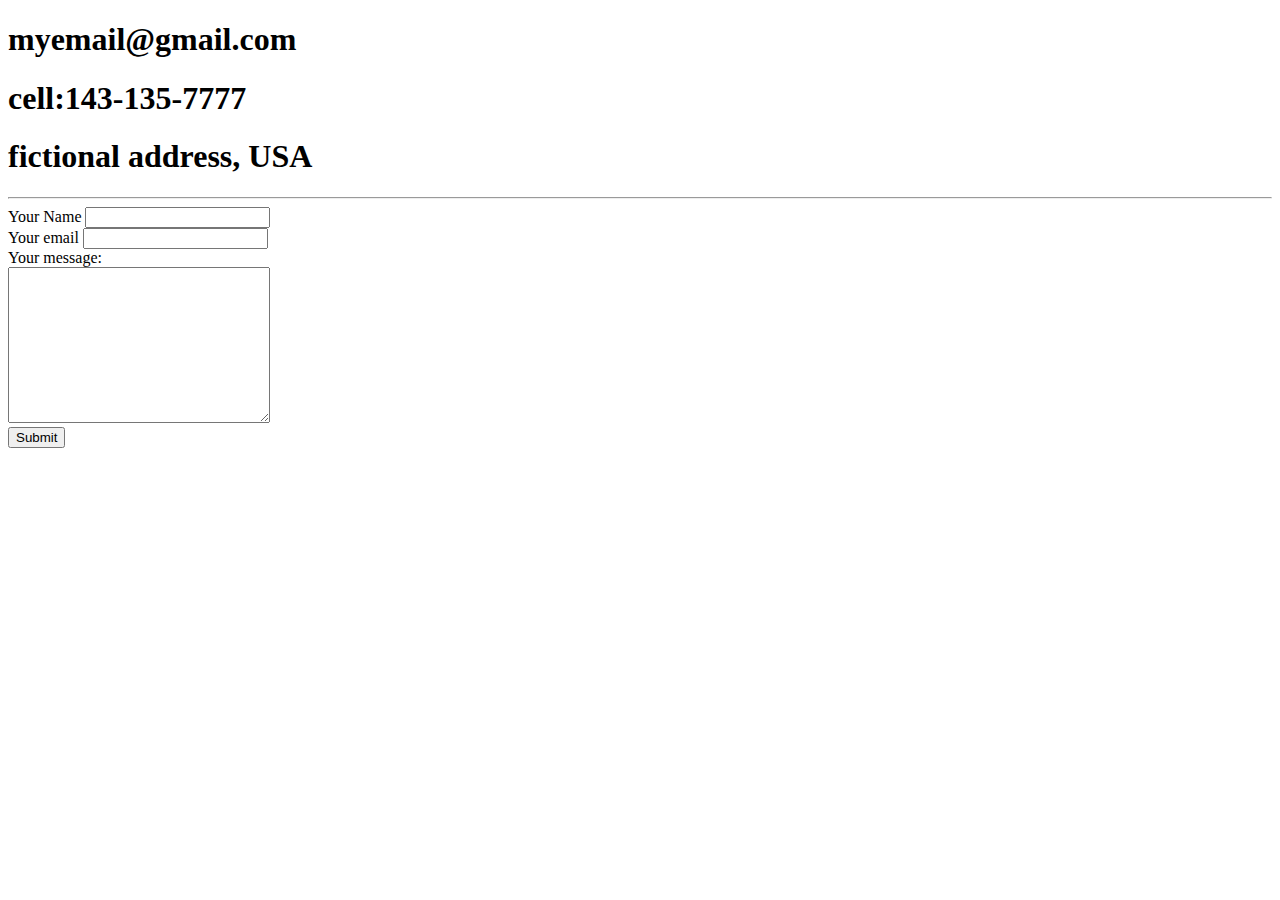
==== contacts.html @ 5786d58d "Add initial cv website files" ====
<!DOCTYPE html>
<html lang="en">
	<head>
		<meta charset="UTF-8" />
		<meta name="viewport" content="width=device-width, initial-scale=1.0" />
		<title>contact me</title>
	</head>
	<body>
		<h1>myemail@gmail.com</h1>
		<h1>cell:143-135-7777</h1>
		<h1>fictional address, USA</h1>
		<hr />
		<form action="mailto:dbantayjr@gmail.com" method="post">
			<label for="Your Name">Your Name</label>
			<input type="text" name="yourname" value="" />
			<br />
			<label for="email">Your email</label>
			<input type="email" name="yourEmail" id="" /><br />
			<label for="textarea">Your message:</label><br />
			<textarea name="yourMessage" id="" cols="30" rows="10"></textarea><br />
			<input type="submit" name="" id="" />
		</form>
	</body>
</html>
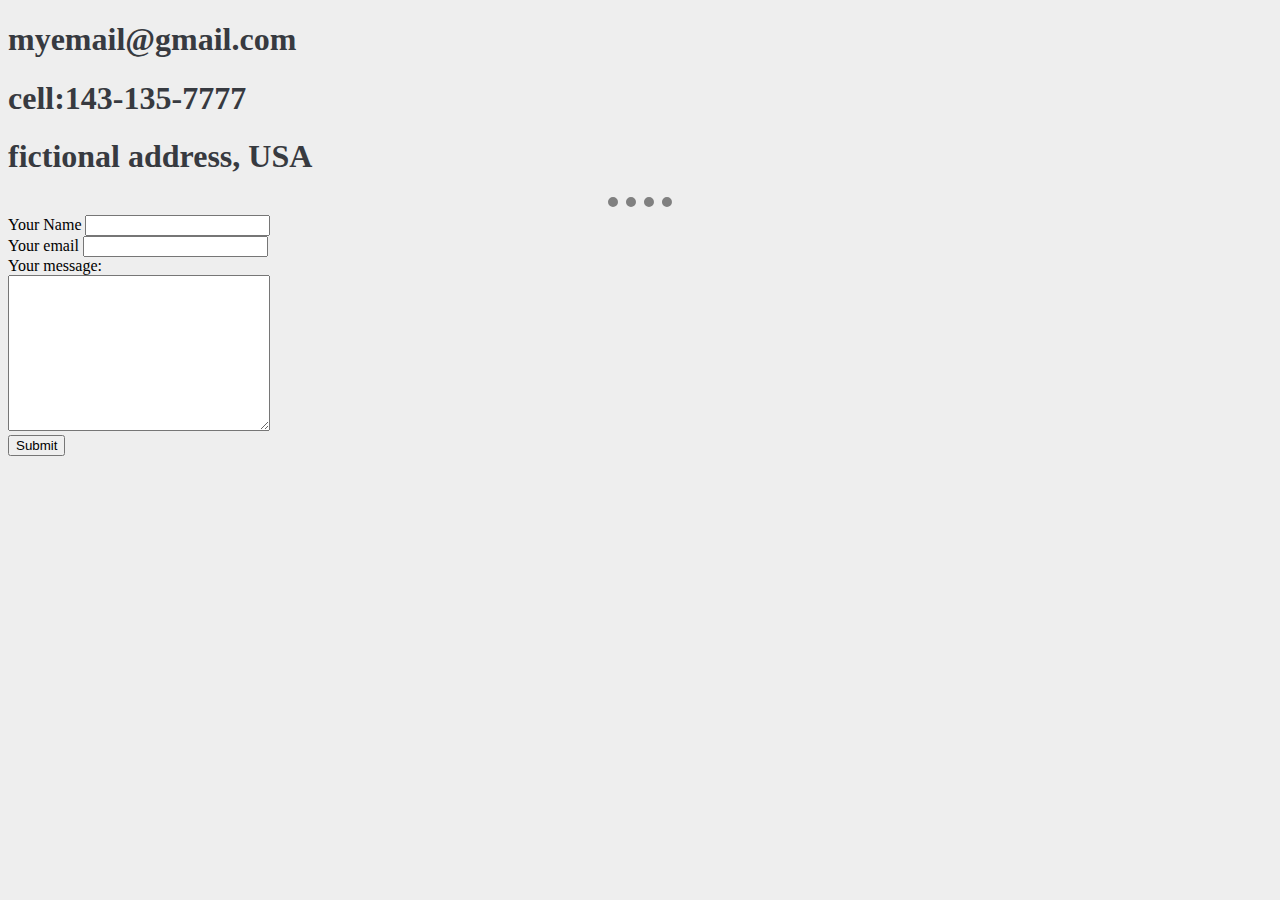
==== commit d435e5f0: "adding styling" ====
--- a/contacts.html
+++ b/contacts.html
@@ -4,6 +4,7 @@
 		<meta charset="UTF-8" />
 		<meta name="viewport" content="width=device-width, initial-scale=1.0" />
 		<title>contact me</title>
+		<link rel="stylesheet" href="css/styles.css" />
 	</head>
 	<body>
 		<h1>myemail@gmail.com</h1>
--- a/css/styles.css
+++ b/css/styles.css
@@ -0,0 +1,19 @@
+body {
+	background-color: #eeeeee;
+}
+
+hr {
+	border-color: grey;
+	border-style: none;
+	border-top-style: dotted;
+	border-width: 10px;
+	width: 5%;
+}
+
+h1 {
+	color: #373a40;
+}
+
+h3 {
+	color: #373a40;
+}
